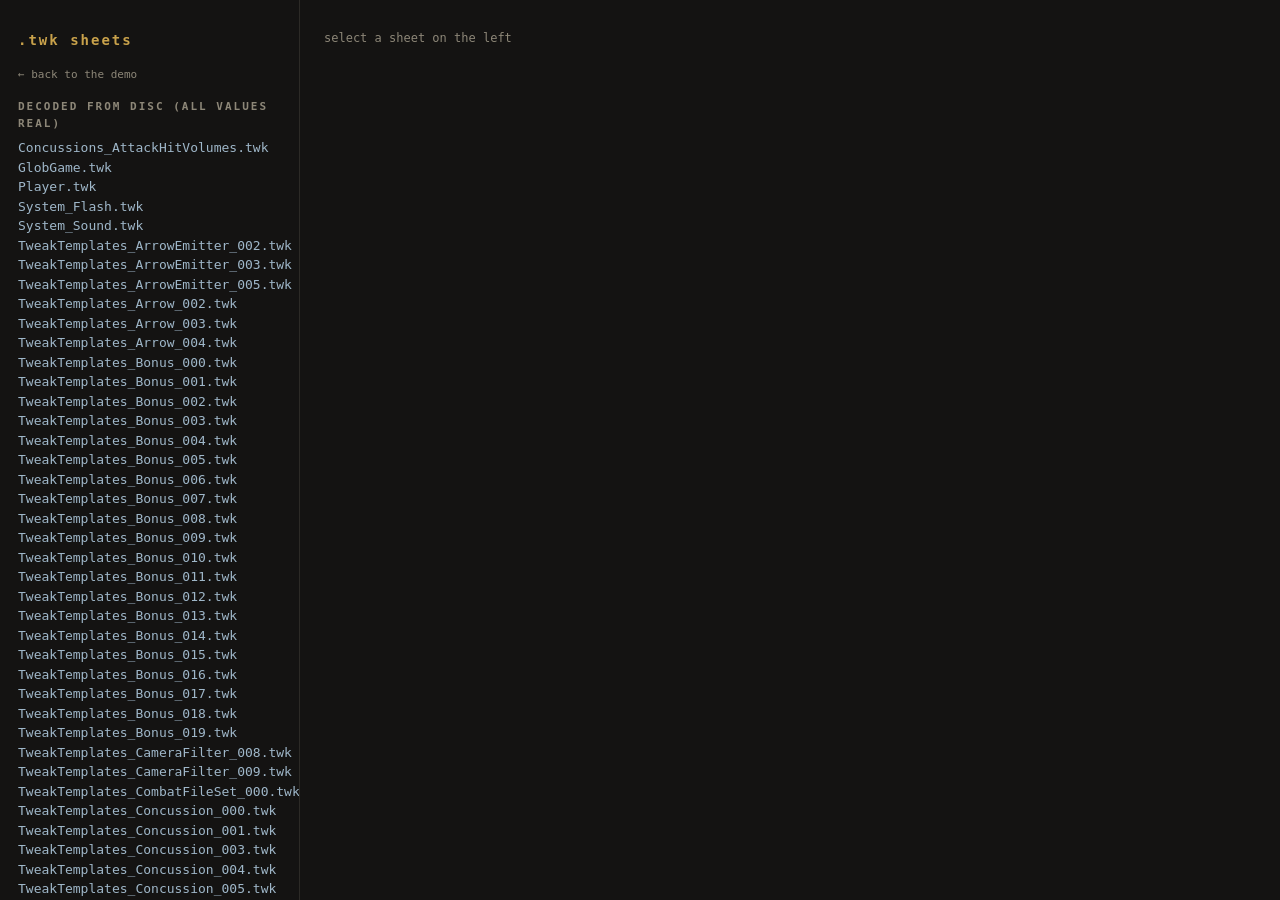
==== design/twk/index.html @ 10a6eec9 "fix(site): twk link 404 — in-page sheet viewer + refreshed landing copy The landing page linked to d" ====
<!DOCTYPE html>
<html lang="en">
<head>
<meta charset="utf-8">
<title>GoW1 designer tweak sheets (.twk)</title>
<style>
  body { margin:0; display:flex; min-height:100vh; font:13px/1.5 Consolas,monospace; background:#141312; color:#cfc9bd; }
  nav { width:300px; padding:18px; border-right:1px solid #2c2a26; overflow-y:auto; max-height:100vh; box-sizing:border-box; }
  nav h1 { font-size:14px; color:#c9a24b; letter-spacing:2px; }
  nav h2 { font-size:11px; color:#8d8778; text-transform:uppercase; letter-spacing:2px; margin:16px 0 6px; }
  nav ul { list-style:none; padding:0; margin:0; }
  nav a { color:#9fb7c9; text-decoration:none; }
  nav a:hover { color:#c9a24b; }
  main { flex:1; padding:18px 24px; overflow:auto; max-height:100vh; box-sizing:border-box; }
  pre { white-space:pre; font:12px/1.45 Consolas,monospace; color:#cfc9bd; }
  .hint { color:#8d8778; }
  a.back { color:#8d8778; font-size:11px; }
</style>
</head>
<body>
<nav>
  <h1>.twk sheets</h1>
  <p><a class="back" href="../../">&larr; back to the demo</a></p>
  <h2>Decoded from disc (all values real)</h2>
  <ul>
      <li><a href="#" data-f="decoded/Concussions_AttackHitVolumes.twk">Concussions_AttackHitVolumes.twk</a></li>
      <li><a href="#" data-f="decoded/GlobGame.twk">GlobGame.twk</a></li>
      <li><a href="#" data-f="decoded/Player.twk">Player.twk</a></li>
      <li><a href="#" data-f="decoded/System_Flash.twk">System_Flash.twk</a></li>
      <li><a href="#" data-f="decoded/System_Sound.twk">System_Sound.twk</a></li>
      <li><a href="#" data-f="decoded/TweakTemplates_ArrowEmitter_002.twk">TweakTemplates_ArrowEmitter_002.twk</a></li>
      <li><a href="#" data-f="decoded/TweakTemplates_ArrowEmitter_003.twk">TweakTemplates_ArrowEmitter_003.twk</a></li>
      <li><a href="#" data-f="decoded/TweakTemplates_ArrowEmitter_005.twk">TweakTemplates_ArrowEmitter_005.twk</a></li>
      <li><a href="#" data-f="decoded/TweakTemplates_Arrow_002.twk">TweakTemplates_Arrow_002.twk</a></li>
      <li><a href="#" data-f="decoded/TweakTemplates_Arrow_003.twk">TweakTemplates_Arrow_003.twk</a></li>
      <li><a href="#" data-f="decoded/TweakTemplates_Arrow_004.twk">TweakTemplates_Arrow_004.twk</a></li>
      <li><a href="#" data-f="decoded/TweakTemplates_Bonus_000.twk">TweakTemplates_Bonus_000.twk</a></li>
      <li><a href="#" data-f="decoded/TweakTemplates_Bonus_001.twk">TweakTemplates_Bonus_001.twk</a></li>
      <li><a href="#" data-f="decoded/TweakTemplates_Bonus_002.twk">TweakTemplates_Bonus_002.twk</a></li>
      <li><a href="#" data-f="decoded/TweakTemplates_Bonus_003.twk">TweakTemplates_Bonus_003.twk</a></li>
      <li><a href="#" data-f="decoded/TweakTemplates_Bonus_004.twk">TweakTemplates_Bonus_004.twk</a></li>
      <li><a href="#" data-f="decoded/TweakTemplates_Bonus_005.twk">TweakTemplates_Bonus_005.twk</a></li>
      <li><a href="#" data-f="decoded/TweakTemplates_Bonus_006.twk">TweakTemplates_Bonus_006.twk</a></li>
      <li><a href="#" data-f="decoded/TweakTemplates_Bonus_007.twk">TweakTemplates_Bonus_007.twk</a></li>
      <li><a href="#" data-f="decoded/TweakTemplates_Bonus_008.twk">TweakTemplates_Bonus_008.twk</a></li>
      <li><a href="#" data-f="decoded/TweakTemplates_Bonus_009.twk">TweakTemplates_Bonus_009.twk</a></li>
      <li><a href="#" data-f="decoded/TweakTemplates_Bonus_010.twk">TweakTemplates_Bonus_010.twk</a></li>
      <li><a href="#" data-f="decoded/TweakTemplates_Bonus_011.twk">TweakTemplates_Bonus_011.twk</a></li>
      <li><a href="#" data-f="decoded/TweakTemplates_Bonus_012.twk">TweakTemplates_Bonus_012.twk</a></li>
      <li><a href="#" data-f="decoded/TweakTemplates_Bonus_013.twk">TweakTemplates_Bonus_013.twk</a></li>
      <li><a href="#" data-f="decoded/TweakTemplates_Bonus_014.twk">TweakTemplates_Bonus_014.twk</a></li>
      <li><a href="#" data-f="decoded/TweakTemplates_Bonus_015.twk">TweakTemplates_Bonus_015.twk</a></li>
      <li><a href="#" data-f="decoded/TweakTemplates_Bonus_016.twk">TweakTemplates_Bonus_016.twk</a></li>
      <li><a href="#" data-f="decoded/TweakTemplates_Bonus_017.twk">TweakTemplates_Bonus_017.twk</a></li>
      <li><a href="#" data-f="decoded/TweakTemplates_Bonus_018.twk">TweakTemplates_Bonus_018.twk</a></li>
      <li><a href="#" data-f="decoded/TweakTemplates_Bonus_019.twk">TweakTemplates_Bonus_019.twk</a></li>
      <li><a href="#" data-f="decoded/TweakTemplates_CameraFilter_008.twk">TweakTemplates_CameraFilter_008.twk</a></li>
      <li><a href="#" data-f="decoded/TweakTemplates_CameraFilter_009.twk">TweakTemplates_CameraFilter_009.twk</a></li>
      <li><a href="#" data-f="decoded/TweakTemplates_CombatFileSet_000.twk">TweakTemplates_CombatFileSet_000.twk</a></li>
      <li><a href="#" data-f="decoded/TweakTemplates_Concussion_000.twk">TweakTemplates_Concussion_000.twk</a></li>
      <li><a href="#" data-f="decoded/TweakTemplates_Concussion_001.twk">TweakTemplates_Concussion_001.twk</a></li>
      <li><a href="#" data-f="decoded/TweakTemplates_Concussion_003.twk">TweakTemplates_Concussion_003.twk</a></li>
      <li><a href="#" data-f="decoded/TweakTemplates_Concussion_004.twk">TweakTemplates_Concussion_004.twk</a></li>
      <li><a href="#" data-f="decoded/TweakTemplates_Concussion_005.twk">TweakTemplates_Concussion_005.twk</a></li>
      <li><a href="#" data-f="decoded/TweakTemplates_Concussion_006.twk">TweakTemplates_Concussion_006.twk</a></li>
      <li><a href="#" data-f="decoded/TweakTemplates_Fog_000.twk">TweakTemplates_Fog_000.twk</a></li>
      <li><a href="#" data-f="decoded/TweakTemplates_MFX_500.twk">TweakTemplates_MFX_500.twk</a></li>
      <li><a href="#" data-f="decoded/TweakTemplates_Mix_000.twk">TweakTemplates_Mix_000.twk</a></li>
      <li><a href="#" data-f="decoded/TweakTemplates_Mix_001.twk">TweakTemplates_Mix_001.twk</a></li>
      <li><a href="#" data-f="decoded/TweakTemplates_OrbEmitter_007.twk">TweakTemplates_OrbEmitter_007.twk</a></li>
      <li><a href="#" data-f="decoded/TweakTemplates_OrbEmitter_015.twk">TweakTemplates_OrbEmitter_015.twk</a></li>
      <li><a href="#" data-f="decoded/TweakTemplates_Orb_000.twk">TweakTemplates_Orb_000.twk</a></li>
      <li><a href="#" data-f="decoded/TweakTemplates_Orb_001.twk">TweakTemplates_Orb_001.twk</a></li>
      <li><a href="#" data-f="decoded/TweakTemplates_Orb_002.twk">TweakTemplates_Orb_002.twk</a></li>
      <li><a href="#" data-f="decoded/TweakTemplates_Orb_011.twk">TweakTemplates_Orb_011.twk</a></li>
      <li><a href="#" data-f="decoded/TweakTemplates_Orb_014.twk">TweakTemplates_Orb_014.twk</a></li>
      <li><a href="#" data-f="decoded/TweakTemplates_PlayFX_311.twk">TweakTemplates_PlayFX_311.twk</a></li>
      <li><a href="#" data-f="decoded/TweakTemplates_PlayFX_312.twk">TweakTemplates_PlayFX_312.twk</a></li>
      <li><a href="#" data-f="decoded/TweakTemplates_PlayFX_313.twk">TweakTemplates_PlayFX_313.twk</a></li>
      <li><a href="#" data-f="decoded/TweakTemplates_TimeWarpBlur_999.twk">TweakTemplates_TimeWarpBlur_999.twk</a></li>
      <li><a href="#" data-f="decoded/TweakTemplates_WadInfoGroup_000.twk">TweakTemplates_WadInfoGroup_000.twk</a></li>
  </ul>
  <h2>Reconstructed per-move sheets</h2>
  <ul>
      <li><a href="#" data-f="airH1.twk">airH1.twk</a></li>
      <li><a href="#" data-f="airH2.twk">airH2.twk</a></li>
      <li><a href="#" data-f="airH3.twk">airH3.twk</a></li>
      <li><a href="#" data-f="airImpale.twk">airImpale.twk</a></li>
      <li><a href="#" data-f="airImpaleLand.twk">airImpaleLand.twk</a></li>
      <li><a href="#" data-f="airV1.twk">airV1.twk</a></li>
      <li><a href="#" data-f="berAirH1.twk">berAirH1.twk</a></li>
      <li><a href="#" data-f="berAirH2.twk">berAirH2.twk</a></li>
      <li><a href="#" data-f="berAirV2.twk">berAirV2.twk</a></li>
      <li><a href="#" data-f="berAirV2Land.twk">berAirV2Land.twk</a></li>
      <li><a href="#" data-f="berComboH1.twk">berComboH1.twk</a></li>
      <li><a href="#" data-f="berComboH2.twk">berComboH2.twk</a></li>
      <li><a href="#" data-f="berComboH3.twk">berComboH3.twk</a></li>
      <li><a href="#" data-f="berComboH4.twk">berComboH4.twk</a></li>
      <li><a href="#" data-f="berComboStab.twk">berComboStab.twk</a></li>
      <li><a href="#" data-f="berComboV1.twk">berComboV1.twk</a></li>
      <li><a href="#" data-f="berComboV2.twk">berComboV2.twk</a></li>
      <li><a href="#" data-f="berComboV3.twk">berComboV3.twk</a></li>
      <li><a href="#" data-f="berComboV4.twk">berComboV4.twk</a></li>
      <li><a href="#" data-f="berJumpAir.twk">berJumpAir.twk</a></li>
      <li><a href="#" data-f="berLand.twk">berLand.twk</a></li>
      <li><a href="#" data-f="berserkEnter.twk">berserkEnter.twk</a></li>
      <li><a href="#" data-f="berserkExit.twk">berserkExit.twk</a></li>
      <li><a href="#" data-f="berserkIdle.twk">berserkIdle.twk</a></li>
      <li><a href="#" data-f="blockLauncher.twk">blockLauncher.twk</a></li>
      <li><a href="#" data-f="blockSlam.twk">blockSlam.twk</a></li>
      <li><a href="#" data-f="combatLand2.twk">combatLand2.twk</a></li>
      <li><a href="#" data-f="combo3A.twk">combo3A.twk</a></li>
      <li><a href="#" data-f="combo3B.twk">combo3B.twk</a></li>
      <li><a href="#" data-f="combo3C.twk">combo3C.twk</a></li>
      <li><a href="#" data-f="combo3D.twk">combo3D.twk</a></li>
      <li><a href="#" data-f="combo3E.twk">combo3E.twk</a></li>
      <li><a href="#" data-f="combo3F.twk">combo3F.twk</a></li>
      <li><a href="#" data-f="combo4A.twk">combo4A.twk</a></li>
      <li><a href="#" data-f="combo4B.twk">combo4B.twk</a></li>
      <li><a href="#" data-f="combo4C.twk">combo4C.twk</a></li>
      <li><a href="#" data-f="combo4D.twk">combo4D.twk</a></li>
      <li><a href="#" data-f="combo5A.twk">combo5A.twk</a></li>
      <li><a href="#" data-f="combo5B.twk">combo5B.twk</a></li>
      <li><a href="#" data-f="combo6A.twk">combo6A.twk</a></li>
      <li><a href="#" data-f="combo7A.twk">combo7A.twk</a></li>
      <li><a href="#" data-f="comboJump.twk">comboJump.twk</a></li>
      <li><a href="#" data-f="comboLR2.twk">comboLR2.twk</a></li>
      <li><a href="#" data-f="comboLR3.twk">comboLR3.twk</a></li>
      <li><a href="#" data-f="comboLR4.twk">comboLR4.twk</a></li>
      <li><a href="#" data-f="dashMultiStab.twk">dashMultiStab.twk</a></li>
      <li><a href="#" data-f="grab.twk">grab.twk</a></li>
      <li><a href="#" data-f="idleCombat.twk">idleCombat.twk</a></li>
      <li><a href="#" data-f="jumpAir.twk">jumpAir.twk</a></li>
      <li><a href="#" data-f="jumpDoubleAir.twk">jumpDoubleAir.twk</a></li>
      <li><a href="#" data-f="jumpUp.twk">jumpUp.twk</a></li>
      <li><a href="#" data-f="land.twk">land.twk</a></li>
  </ul>
</nav>
<main><pre id="view" class="hint">select a sheet on the left</pre></main>
<script>
  const view = document.getElementById("view");
  document.querySelectorAll("nav a[data-f]").forEach(a => a.addEventListener("click", async (e) => {
    e.preventDefault();
    view.textContent = "loading " + a.dataset.f + " ...";
    try {
      const r = await fetch(a.dataset.f);
      view.textContent = r.ok ? await r.text() : ("failed to load: HTTP " + r.status);
    } catch (err) { view.textContent = "failed to load: " + err; }
    view.classList.remove("hint");
    location.hash = a.dataset.f;
  }));
  if (location.hash.length > 1) {
    const f = decodeURIComponent(location.hash.slice(1));
    const a = [...document.querySelectorAll("nav a[data-f]")].find(x => x.dataset.f === f);
    if (a) a.click();
  }
</script>
</body>
</html>
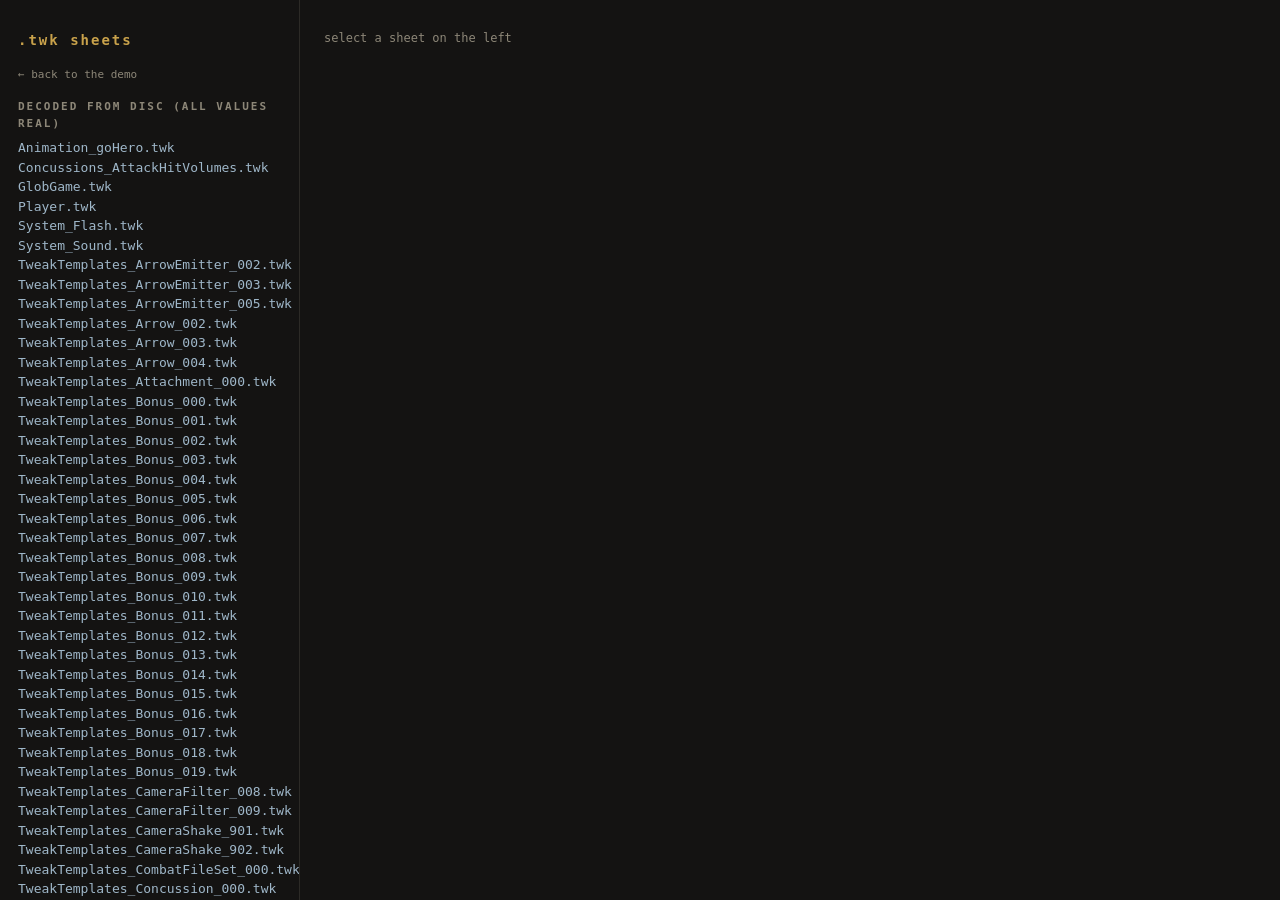
==== commit 266c480f: "feat(design): hash-cracking campaign — 680/1408 names, 77 decoded sheets Two new cracking techniques" ====
--- a/design/twk/index.html
+++ b/design/twk/index.html
@@ -23,6 +23,7 @@
   <p><a class="back" href="../../">&larr; back to the demo</a></p>
   <h2>Decoded from disc (all values real)</h2>
   <ul>
+      <li><a href="#" data-f="decoded/Animation_goHero.twk">Animation_goHero.twk</a></li>
       <li><a href="#" data-f="decoded/Concussions_AttackHitVolumes.twk">Concussions_AttackHitVolumes.twk</a></li>
       <li><a href="#" data-f="decoded/GlobGame.twk">GlobGame.twk</a></li>
       <li><a href="#" data-f="decoded/Player.twk">Player.twk</a></li>
@@ -34,6 +35,7 @@
       <li><a href="#" data-f="decoded/TweakTemplates_Arrow_002.twk">TweakTemplates_Arrow_002.twk</a></li>
       <li><a href="#" data-f="decoded/TweakTemplates_Arrow_003.twk">TweakTemplates_Arrow_003.twk</a></li>
       <li><a href="#" data-f="decoded/TweakTemplates_Arrow_004.twk">TweakTemplates_Arrow_004.twk</a></li>
+      <li><a href="#" data-f="decoded/TweakTemplates_Attachment_000.twk">TweakTemplates_Attachment_000.twk</a></li>
       <li><a href="#" data-f="decoded/TweakTemplates_Bonus_000.twk">TweakTemplates_Bonus_000.twk</a></li>
       <li><a href="#" data-f="decoded/TweakTemplates_Bonus_001.twk">TweakTemplates_Bonus_001.twk</a></li>
       <li><a href="#" data-f="decoded/TweakTemplates_Bonus_002.twk">TweakTemplates_Bonus_002.twk</a></li>
@@ -56,6 +58,8 @@
       <li><a href="#" data-f="decoded/TweakTemplates_Bonus_019.twk">TweakTemplates_Bonus_019.twk</a></li>
       <li><a href="#" data-f="decoded/TweakTemplates_CameraFilter_008.twk">TweakTemplates_CameraFilter_008.twk</a></li>
       <li><a href="#" data-f="decoded/TweakTemplates_CameraFilter_009.twk">TweakTemplates_CameraFilter_009.twk</a></li>
+      <li><a href="#" data-f="decoded/TweakTemplates_CameraShake_901.twk">TweakTemplates_CameraShake_901.twk</a></li>
+      <li><a href="#" data-f="decoded/TweakTemplates_CameraShake_902.twk">TweakTemplates_CameraShake_902.twk</a></li>
       <li><a href="#" data-f="decoded/TweakTemplates_CombatFileSet_000.twk">TweakTemplates_CombatFileSet_000.twk</a></li>
       <li><a href="#" data-f="decoded/TweakTemplates_Concussion_000.twk">TweakTemplates_Concussion_000.twk</a></li>
       <li><a href="#" data-f="decoded/TweakTemplates_Concussion_001.twk">TweakTemplates_Concussion_001.twk</a></li>
@@ -63,8 +67,20 @@
       <li><a href="#" data-f="decoded/TweakTemplates_Concussion_004.twk">TweakTemplates_Concussion_004.twk</a></li>
       <li><a href="#" data-f="decoded/TweakTemplates_Concussion_005.twk">TweakTemplates_Concussion_005.twk</a></li>
       <li><a href="#" data-f="decoded/TweakTemplates_Concussion_006.twk">TweakTemplates_Concussion_006.twk</a></li>
+      <li><a href="#" data-f="decoded/TweakTemplates_Concussion_007.twk">TweakTemplates_Concussion_007.twk</a></li>
+      <li><a href="#" data-f="decoded/TweakTemplates_Concussion_008.twk">TweakTemplates_Concussion_008.twk</a></li>
+      <li><a href="#" data-f="decoded/TweakTemplates_Concussion_009.twk">TweakTemplates_Concussion_009.twk</a></li>
+      <li><a href="#" data-f="decoded/TweakTemplates_Concussion_010.twk">TweakTemplates_Concussion_010.twk</a></li>
+      <li><a href="#" data-f="decoded/TweakTemplates_Concussion_013.twk">TweakTemplates_Concussion_013.twk</a></li>
+      <li><a href="#" data-f="decoded/TweakTemplates_Concussion_014.twk">TweakTemplates_Concussion_014.twk</a></li>
+      <li><a href="#" data-f="decoded/TweakTemplates_Concussion_015.twk">TweakTemplates_Concussion_015.twk</a></li>
+      <li><a href="#" data-f="decoded/TweakTemplates_Concussion_016.twk">TweakTemplates_Concussion_016.twk</a></li>
       <li><a href="#" data-f="decoded/TweakTemplates_Fog_000.twk">TweakTemplates_Fog_000.twk</a></li>
+      <li><a href="#" data-f="decoded/TweakTemplates_ForceFeedback_021.twk">TweakTemplates_ForceFeedback_021.twk</a></li>
+      <li><a href="#" data-f="decoded/TweakTemplates_ForceFeedback_901.twk">TweakTemplates_ForceFeedback_901.twk</a></li>
+      <li><a href="#" data-f="decoded/TweakTemplates_ForceFeedback_902.twk">TweakTemplates_ForceFeedback_902.twk</a></li>
       <li><a href="#" data-f="decoded/TweakTemplates_MFX_500.twk">TweakTemplates_MFX_500.twk</a></li>
+      <li><a href="#" data-f="decoded/TweakTemplates_MFX_520.twk">TweakTemplates_MFX_520.twk</a></li>
       <li><a href="#" data-f="decoded/TweakTemplates_Mix_000.twk">TweakTemplates_Mix_000.twk</a></li>
       <li><a href="#" data-f="decoded/TweakTemplates_Mix_001.twk">TweakTemplates_Mix_001.twk</a></li>
       <li><a href="#" data-f="decoded/TweakTemplates_OrbEmitter_007.twk">TweakTemplates_OrbEmitter_007.twk</a></li>
@@ -74,6 +90,12 @@
       <li><a href="#" data-f="decoded/TweakTemplates_Orb_002.twk">TweakTemplates_Orb_002.twk</a></li>
       <li><a href="#" data-f="decoded/TweakTemplates_Orb_011.twk">TweakTemplates_Orb_011.twk</a></li>
       <li><a href="#" data-f="decoded/TweakTemplates_Orb_014.twk">TweakTemplates_Orb_014.twk</a></li>
+      <li><a href="#" data-f="decoded/TweakTemplates_PlayFX_017.twk">TweakTemplates_PlayFX_017.twk</a></li>
+      <li><a href="#" data-f="decoded/TweakTemplates_PlayFX_018.twk">TweakTemplates_PlayFX_018.twk</a></li>
+      <li><a href="#" data-f="decoded/TweakTemplates_PlayFX_100.twk">TweakTemplates_PlayFX_100.twk</a></li>
+      <li><a href="#" data-f="decoded/TweakTemplates_PlayFX_101.twk">TweakTemplates_PlayFX_101.twk</a></li>
+      <li><a href="#" data-f="decoded/TweakTemplates_PlayFX_103.twk">TweakTemplates_PlayFX_103.twk</a></li>
+      <li><a href="#" data-f="decoded/TweakTemplates_PlayFX_104.twk">TweakTemplates_PlayFX_104.twk</a></li>
       <li><a href="#" data-f="decoded/TweakTemplates_PlayFX_311.twk">TweakTemplates_PlayFX_311.twk</a></li>
       <li><a href="#" data-f="decoded/TweakTemplates_PlayFX_312.twk">TweakTemplates_PlayFX_312.twk</a></li>
       <li><a href="#" data-f="decoded/TweakTemplates_PlayFX_313.twk">TweakTemplates_PlayFX_313.twk</a></li>
